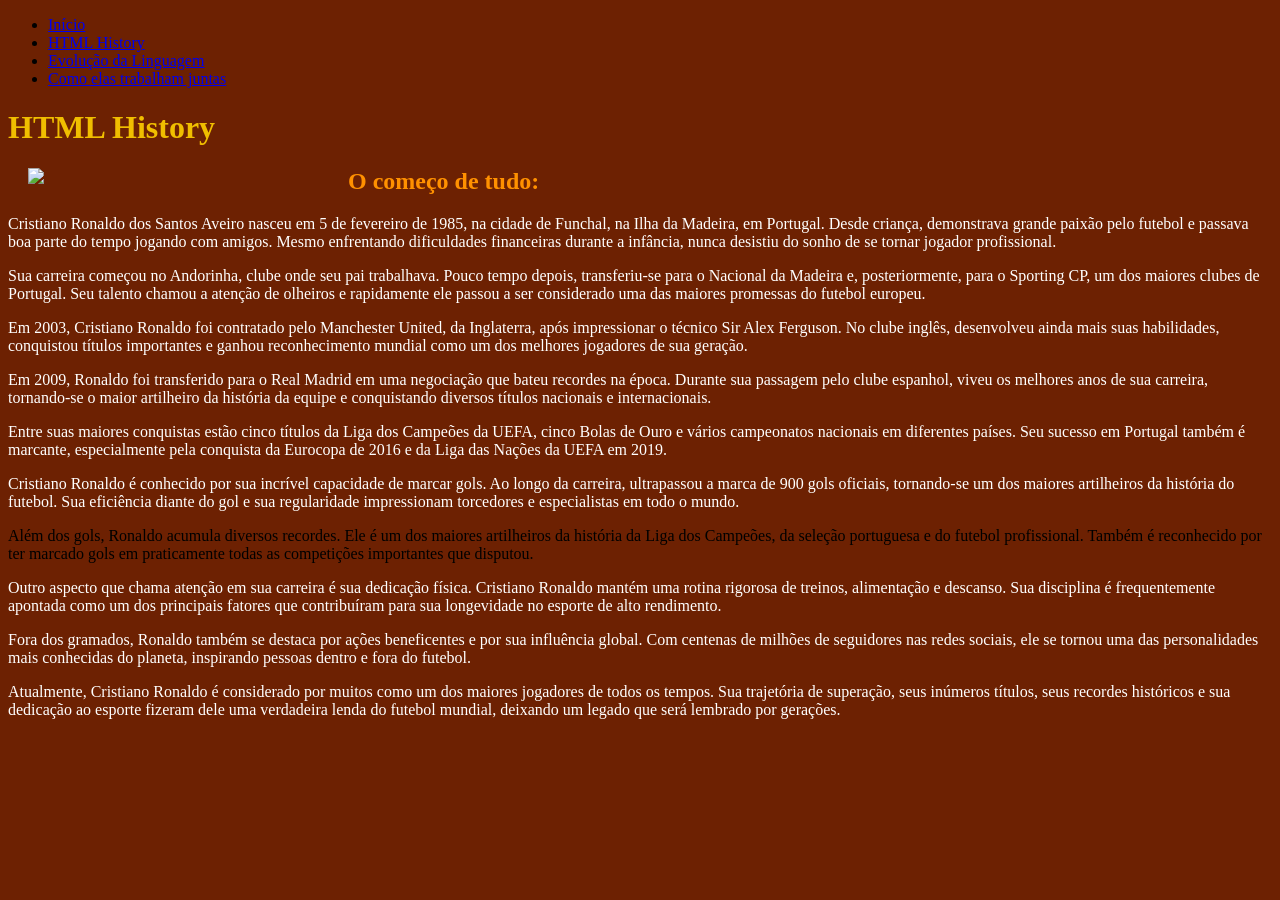
==== pagina1.html @ f47de6a3 "Add files via upload" ====
<!DOCTYPE html>
<html lang="pt-br">
<head>
    <meta charset="utf-8">
    <link rel="stylesheet" href="css/style.css">
    <title>HTML History</title>

    <ul align ="left">
    <li><a href="index.html">Início</a></li> 
    <li><a href="pagina1.html">HTML History</a></li>
    <li><a href="pagina2.html">Evolução da Linguagem</a></li>
    <li><a href="pagina3.html">Como elas trabalham juntas</a></li>
</ul>
</head>
<body>
   
    <h1>HTML History</h1>
    
    <img src ="imagens/Tim_Berners-Lee.jpg" align="left" hspace="20">

    
 
    <h2>O começo de tudo:</h2>
  

<p>Cristiano Ronaldo dos Santos Aveiro nasceu em 5 de fevereiro de 1985, na cidade de Funchal, na Ilha da Madeira, em Portugal. Desde criança, demonstrava grande paixão pelo futebol e passava boa parte do tempo jogando com amigos. Mesmo enfrentando dificuldades financeiras durante a infância, nunca desistiu do sonho de se tornar jogador profissional.</p>

<p>Sua carreira começou no Andorinha, clube onde seu pai trabalhava. Pouco tempo depois, transferiu-se para o Nacional da Madeira e, posteriormente, para o Sporting CP, um dos maiores clubes de Portugal. Seu talento chamou a atenção de olheiros e rapidamente ele passou a ser considerado uma das maiores promessas do futebol europeu.</p>

<p>Em 2003, Cristiano Ronaldo foi contratado pelo Manchester United, da Inglaterra, após impressionar o técnico Sir Alex Ferguson. No clube inglês, desenvolveu ainda mais suas habilidades, conquistou títulos importantes e ganhou reconhecimento mundial como um dos melhores jogadores de sua geração.</p>

<p>Em 2009, Ronaldo foi transferido para o Real Madrid em uma negociação que bateu recordes na época. Durante sua passagem pelo clube espanhol, viveu os melhores anos de sua carreira, tornando-se o maior artilheiro da história da equipe e conquistando diversos títulos nacionais e internacionais.</p>

<p>Entre suas maiores conquistas estão cinco títulos da Liga dos Campeões da UEFA, cinco Bolas de Ouro e vários campeonatos nacionais em diferentes países. Seu sucesso em Portugal também é marcante, especialmente pela conquista da Eurocopa de 2016 e da Liga das Nações da UEFA em 2019.</p>

<p>Cristiano Ronaldo é conhecido por sua incrível capacidade de marcar gols. Ao longo da carreira, ultrapassou a marca de 900 gols oficiais, tornando-se um dos maiores artilheiros da história do futebol. Sua eficiência diante do gol e sua regularidade impressionam torcedores e especialistas em todo o mundo.</p>

</p>Além dos gols, Ronaldo acumula diversos recordes. Ele é um dos maiores artilheiros da história da Liga dos Campeões, da seleção portuguesa e do futebol profissional. Também é reconhecido por ter marcado gols em praticamente todas as competições importantes que disputou.</p>

<p>Outro aspecto que chama atenção em sua carreira é sua dedicação física. Cristiano Ronaldo mantém uma rotina rigorosa de treinos, alimentação e descanso. Sua disciplina é frequentemente apontada como um dos principais fatores que contribuíram para sua longevidade no esporte de alto rendimento.</p>

<p>Fora dos gramados, Ronaldo também se destaca por ações beneficentes e por sua influência global. Com centenas de milhões de seguidores nas redes sociais, ele se tornou uma das personalidades mais conhecidas do planeta, inspirando pessoas dentro e fora do futebol.</p>

<p>Atualmente, Cristiano Ronaldo é considerado por muitos como um dos maiores jogadores de todos os tempos. Sua trajetória de superação, seus inúmeros títulos, seus recordes históricos e sua dedicação ao esporte fizeram dele uma verdadeira lenda do futebol mundial, deixando um legado que será lembrado por gerações.</p>
</body>
</html>
---- css/style.css ----
body {
  background-color: rgb(109, 33, 2);
}

h1 {
  color: rgba(255, 208, 0, 0.897);
}
h2 {
  color: rgb(255, 145, 0);
}
P {
  color: rgb(255, 255, 255);
  text-align: left;
}

img {
  width: 300px;
}
table {
  color: rgb(255, 255, 255);
}
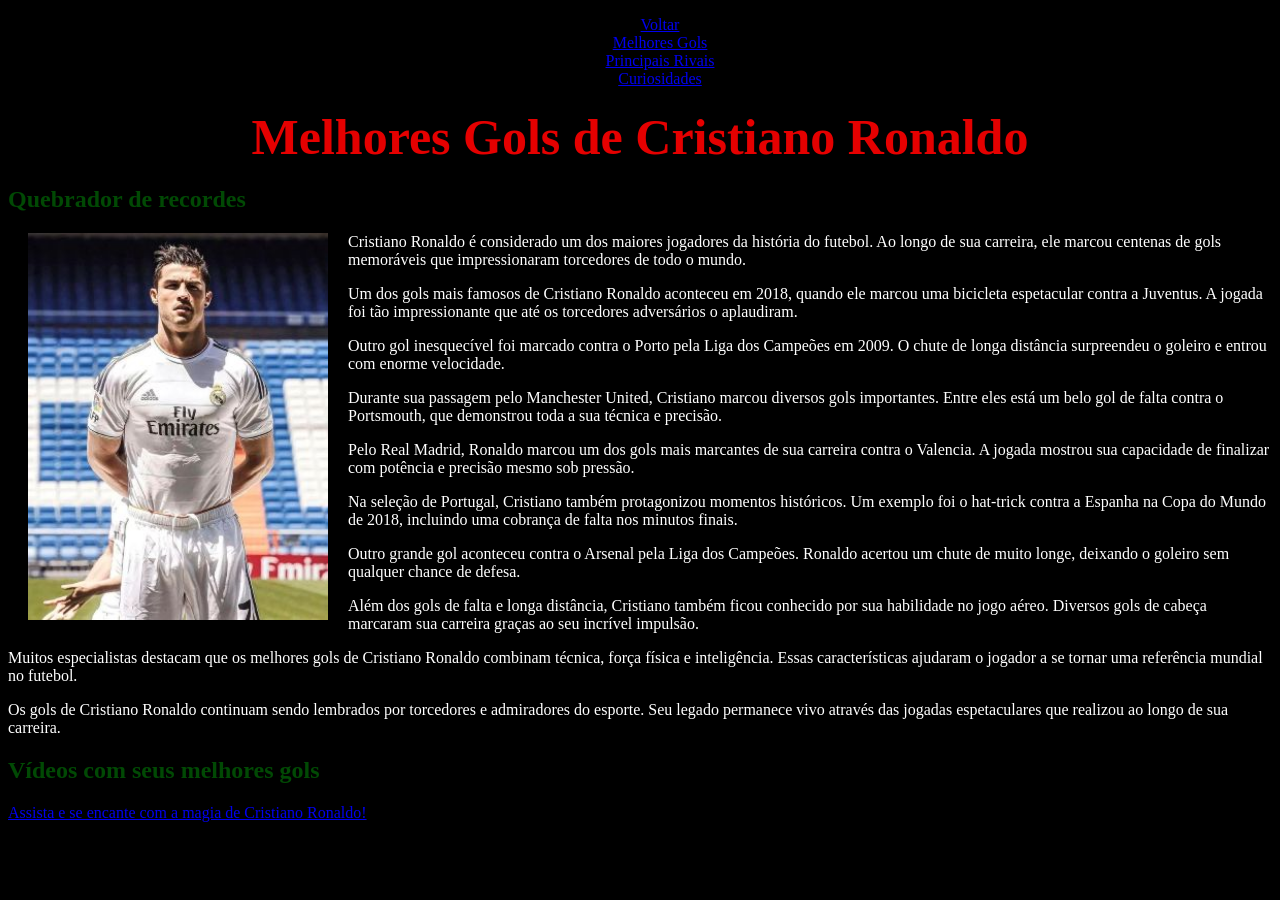
==== commit 7628d6d0: "Add files via upload" ====
--- a/pagina1.html
+++ b/pagina1.html
@@ -1,46 +1,79 @@
-<!DOCTYPE html>
+<!doctype html>
 <html lang="pt-br">
-<head>
-    <meta charset="utf-8">
-    <link rel="stylesheet" href="css/style.css">
-    <title>HTML History</title>
+  <head>
+    <meta charset="utf-8" />
+    <link rel="stylesheet" href="css/style.css" />
+    <title>Cristiano Ronaldo</title>
+  </head>
 
-    <ul align ="left">
-    <li><a href="index.html">Início</a></li> 
-    <li><a href="pagina1.html">HTML History</a></li>
-    <li><a href="pagina2.html">Evolução da Linguagem</a></li>
-    <li><a href="pagina3.html">Como elas trabalham juntas</a></li>
-</ul>
-</head>
-<body>
+  <body>
+    <ul align="center">
+      <li><a href="index.html">Voltar</a></li>
+      <li><a href="pagina1.html">Melhores Gols</a></li>
+      <li><a href="pagina2.html">Principais Rivais</a></li>
+      <li><a href="pagina3.html">Curiosidades</a></li>
+    </ul>
+
+    <h1 align="center">Melhores Gols de Cristiano Ronaldo</h1>
+    <h2 align="left">Quebrador de recordes </h2>
+
+    <img src="Fotos/Mídia (4).jpg" width="300" align="left" hspace="20">
+
    
-    <h1>HTML History</h1>
-    
-    <img src ="imagens/Tim_Berners-Lee.jpg" align="left" hspace="20">
+  <p>
+Cristiano Ronaldo é considerado um dos maiores jogadores da história do futebol.
+Ao longo de sua carreira, ele marcou centenas de gols memoráveis que impressionaram torcedores de todo o mundo.
+</p>
 
-    
- 
-    <h2>O começo de tudo:</h2>
-  
+<p>
+Um dos gols mais famosos de Cristiano Ronaldo aconteceu em 2018, quando ele marcou uma bicicleta espetacular contra a Juventus.
+A jogada foi tão impressionante que até os torcedores adversários o aplaudiram.
+</p>
 
-<p>Cristiano Ronaldo dos Santos Aveiro nasceu em 5 de fevereiro de 1985, na cidade de Funchal, na Ilha da Madeira, em Portugal. Desde criança, demonstrava grande paixão pelo futebol e passava boa parte do tempo jogando com amigos. Mesmo enfrentando dificuldades financeiras durante a infância, nunca desistiu do sonho de se tornar jogador profissional.</p>
+<p>
+Outro gol inesquecível foi marcado contra o Porto pela Liga dos Campeões em 2009.
+O chute de longa distância surpreendeu o goleiro e entrou com enorme velocidade.
+</p>
 
-<p>Sua carreira começou no Andorinha, clube onde seu pai trabalhava. Pouco tempo depois, transferiu-se para o Nacional da Madeira e, posteriormente, para o Sporting CP, um dos maiores clubes de Portugal. Seu talento chamou a atenção de olheiros e rapidamente ele passou a ser considerado uma das maiores promessas do futebol europeu.</p>
+<p>
+Durante sua passagem pelo Manchester United, Cristiano marcou diversos gols importantes.
+Entre eles está um belo gol de falta contra o Portsmouth, que demonstrou toda a sua técnica e precisão.
+</p>
 
-<p>Em 2003, Cristiano Ronaldo foi contratado pelo Manchester United, da Inglaterra, após impressionar o técnico Sir Alex Ferguson. No clube inglês, desenvolveu ainda mais suas habilidades, conquistou títulos importantes e ganhou reconhecimento mundial como um dos melhores jogadores de sua geração.</p>
+<p>
+Pelo Real Madrid, Ronaldo marcou um dos gols mais marcantes de sua carreira contra o Valencia.
+A jogada mostrou sua capacidade de finalizar com potência e precisão mesmo sob pressão.
+</p>
 
-<p>Em 2009, Ronaldo foi transferido para o Real Madrid em uma negociação que bateu recordes na época. Durante sua passagem pelo clube espanhol, viveu os melhores anos de sua carreira, tornando-se o maior artilheiro da história da equipe e conquistando diversos títulos nacionais e internacionais.</p>
+<p>
+Na seleção de Portugal, Cristiano também protagonizou momentos históricos.
+Um exemplo foi o hat-trick contra a Espanha na Copa do Mundo de 2018, incluindo uma cobrança de falta nos minutos finais.
+</p>
 
-<p>Entre suas maiores conquistas estão cinco títulos da Liga dos Campeões da UEFA, cinco Bolas de Ouro e vários campeonatos nacionais em diferentes países. Seu sucesso em Portugal também é marcante, especialmente pela conquista da Eurocopa de 2016 e da Liga das Nações da UEFA em 2019.</p>
+<p>
+Outro grande gol aconteceu contra o Arsenal pela Liga dos Campeões.
+Ronaldo acertou um chute de muito longe, deixando o goleiro sem qualquer chance de defesa.
+</p>
 
-<p>Cristiano Ronaldo é conhecido por sua incrível capacidade de marcar gols. Ao longo da carreira, ultrapassou a marca de 900 gols oficiais, tornando-se um dos maiores artilheiros da história do futebol. Sua eficiência diante do gol e sua regularidade impressionam torcedores e especialistas em todo o mundo.</p>
+<p>
+Além dos gols de falta e longa distância, Cristiano também ficou conhecido por sua habilidade no jogo aéreo.
+Diversos gols de cabeça marcaram sua carreira graças ao seu incrível impulsão.
+</p>
 
-</p>Além dos gols, Ronaldo acumula diversos recordes. Ele é um dos maiores artilheiros da história da Liga dos Campeões, da seleção portuguesa e do futebol profissional. Também é reconhecido por ter marcado gols em praticamente todas as competições importantes que disputou.</p>
+<p>
+Muitos especialistas destacam que os melhores gols de Cristiano Ronaldo combinam técnica, força física e inteligência.
+Essas características ajudaram o jogador a se tornar uma referência mundial no futebol.
+</p>
 
-<p>Outro aspecto que chama atenção em sua carreira é sua dedicação física. Cristiano Ronaldo mantém uma rotina rigorosa de treinos, alimentação e descanso. Sua disciplina é frequentemente apontada como um dos principais fatores que contribuíram para sua longevidade no esporte de alto rendimento.</p>
+<p>
+Os gols de Cristiano Ronaldo continuam sendo lembrados por torcedores e admiradores do esporte.
+Seu legado permanece vivo através das jogadas espetaculares que realizou ao longo de sua carreira.
+</p>
 
-<p>Fora dos gramados, Ronaldo também se destaca por ações beneficentes e por sua influência global. Com centenas de milhões de seguidores nas redes sociais, ele se tornou uma das personalidades mais conhecidas do planeta, inspirando pessoas dentro e fora do futebol.</p>
+<h2>Vídeos com seus melhores gols</h2>
 
-<p>Atualmente, Cristiano Ronaldo é considerado por muitos como um dos maiores jogadores de todos os tempos. Sua trajetória de superação, seus inúmeros títulos, seus recordes históricos e sua dedicação ao esporte fizeram dele uma verdadeira lenda do futebol mundial, deixando um legado que será lembrado por gerações.</p>
-</body>
+    <a href ="https://www.youtube.com/watch?v=mmeLCAP74KA" target="_blank">
+      Assista e se encante com a magia de Cristiano Ronaldo!
+    </a>
+  </body>
 </html>
--- a/css/style.css
+++ b/css/style.css
@@ -1,21 +1,23 @@
 body {
-  background-color: rgb(109, 33, 2);
+  background-color: rgb(0, 0, 0);
+  margin-top: 15px ;
 }
 
 h1 {
-  color: rgba(255, 208, 0, 0.897);
+  color: rgba(255, 0, 0, 0.897);
+  font-size: 50px;
+  margin :20px;
 }
+
 h2 {
-  color: rgb(255, 145, 0);
+  color: rgb(1, 73, 4);
 }
+
 P {
   color: rgb(255, 255, 255);
   text-align: left;
 }
 
-img {
-  width: 300px;
+table {
+  color:aliceblue;
 }
-table {
-  color: rgb(255, 255, 255);
-}
